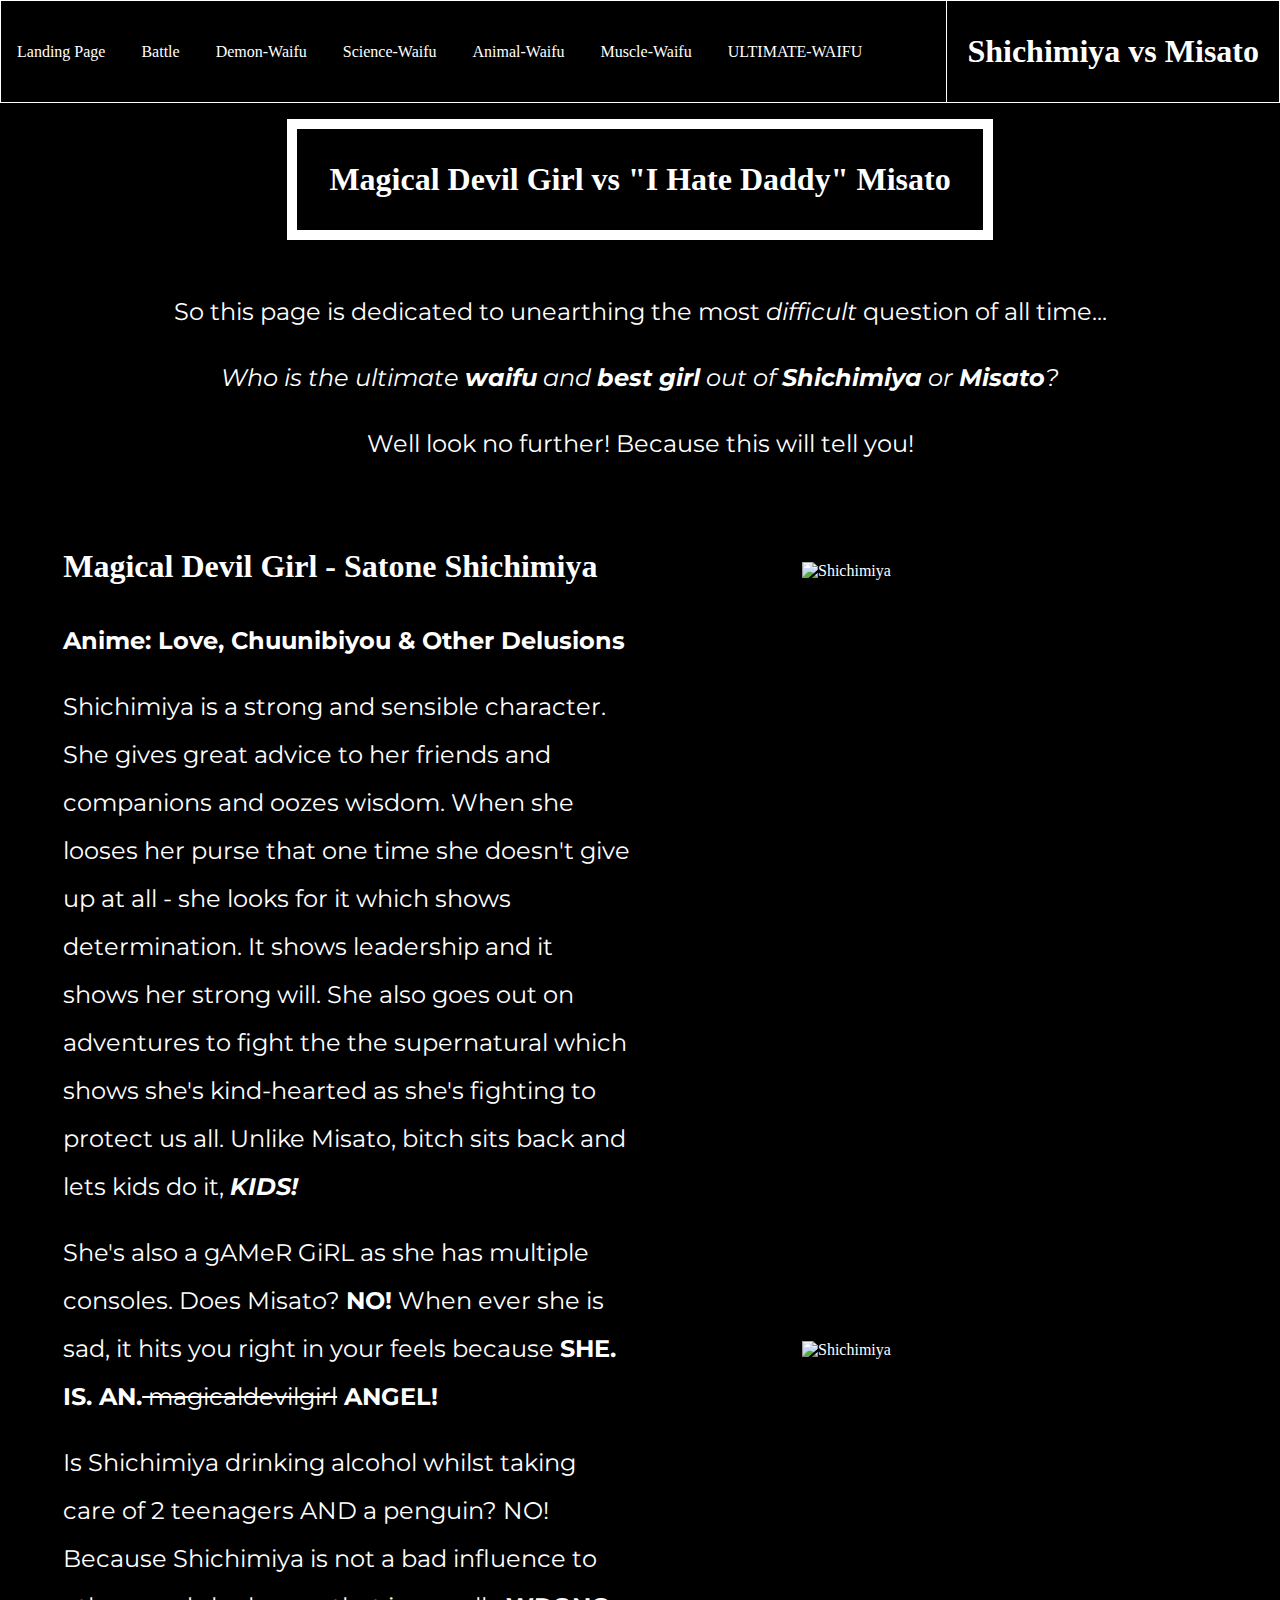
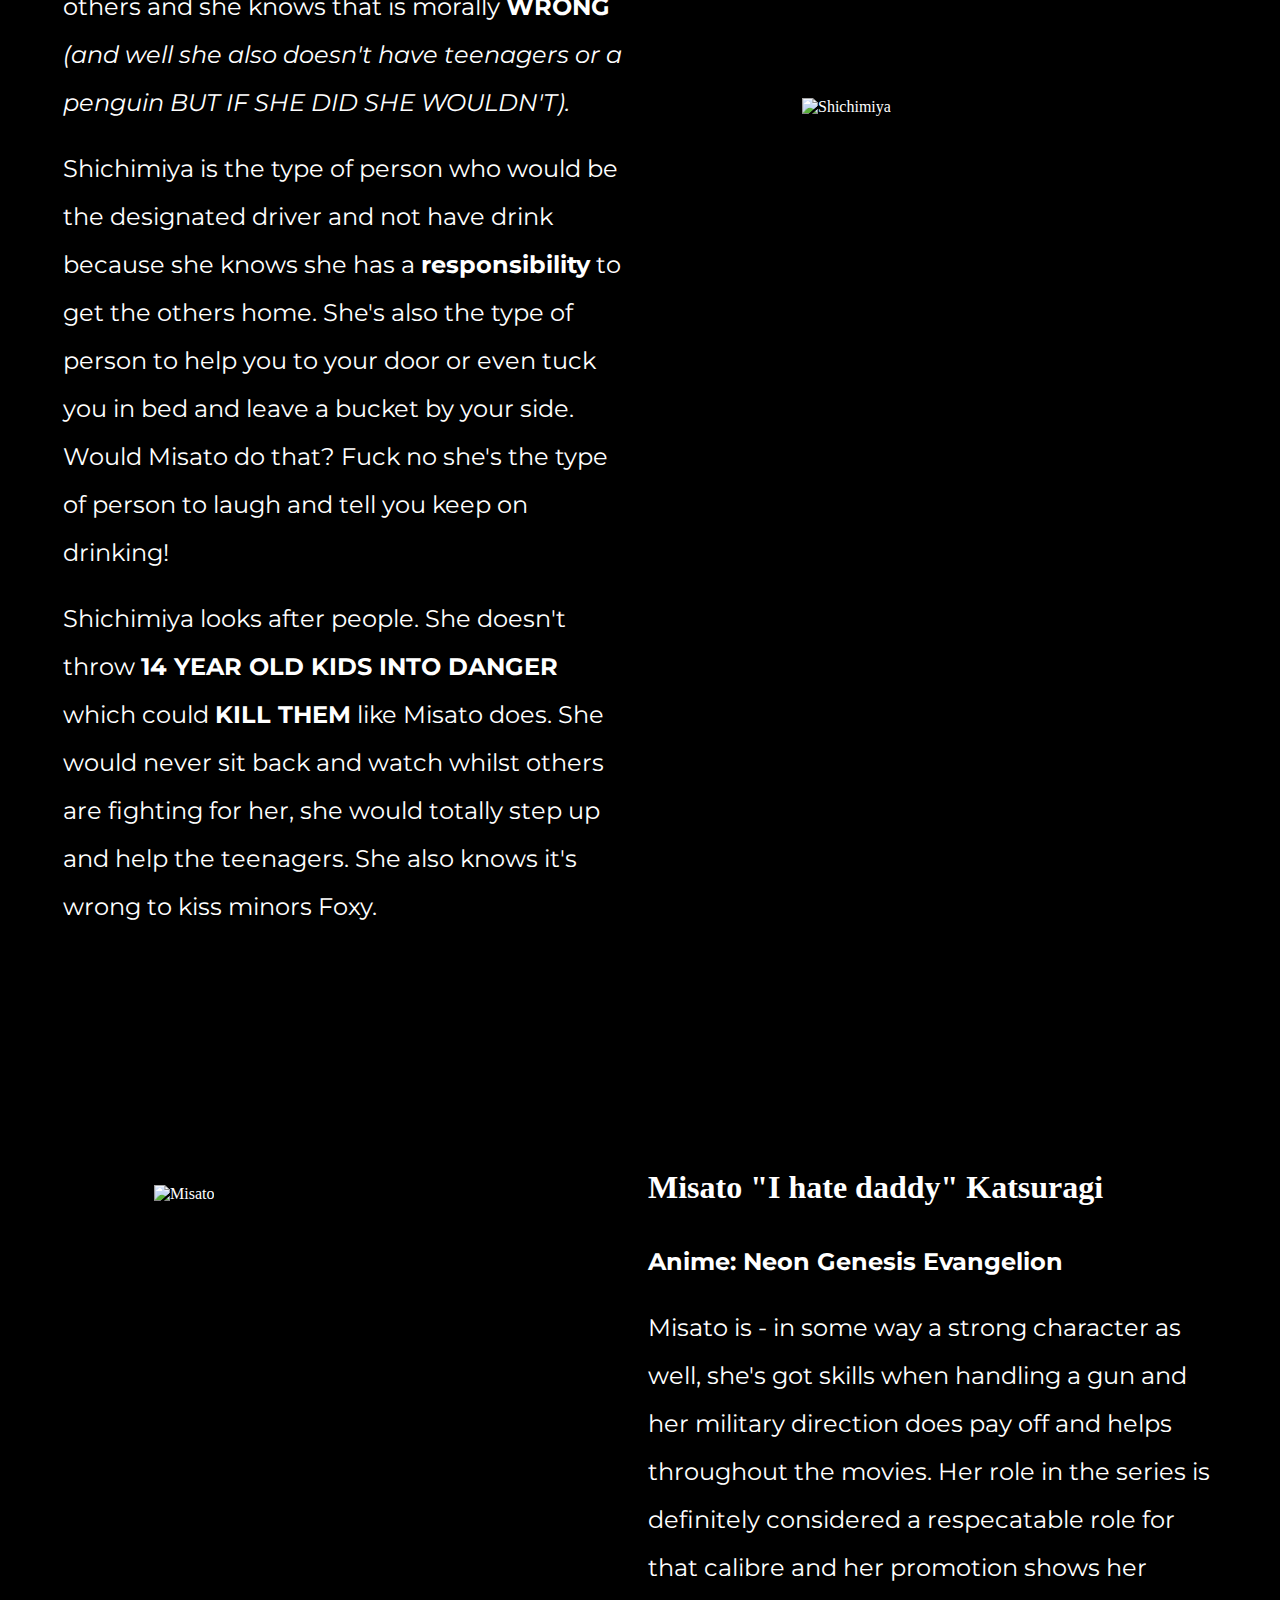
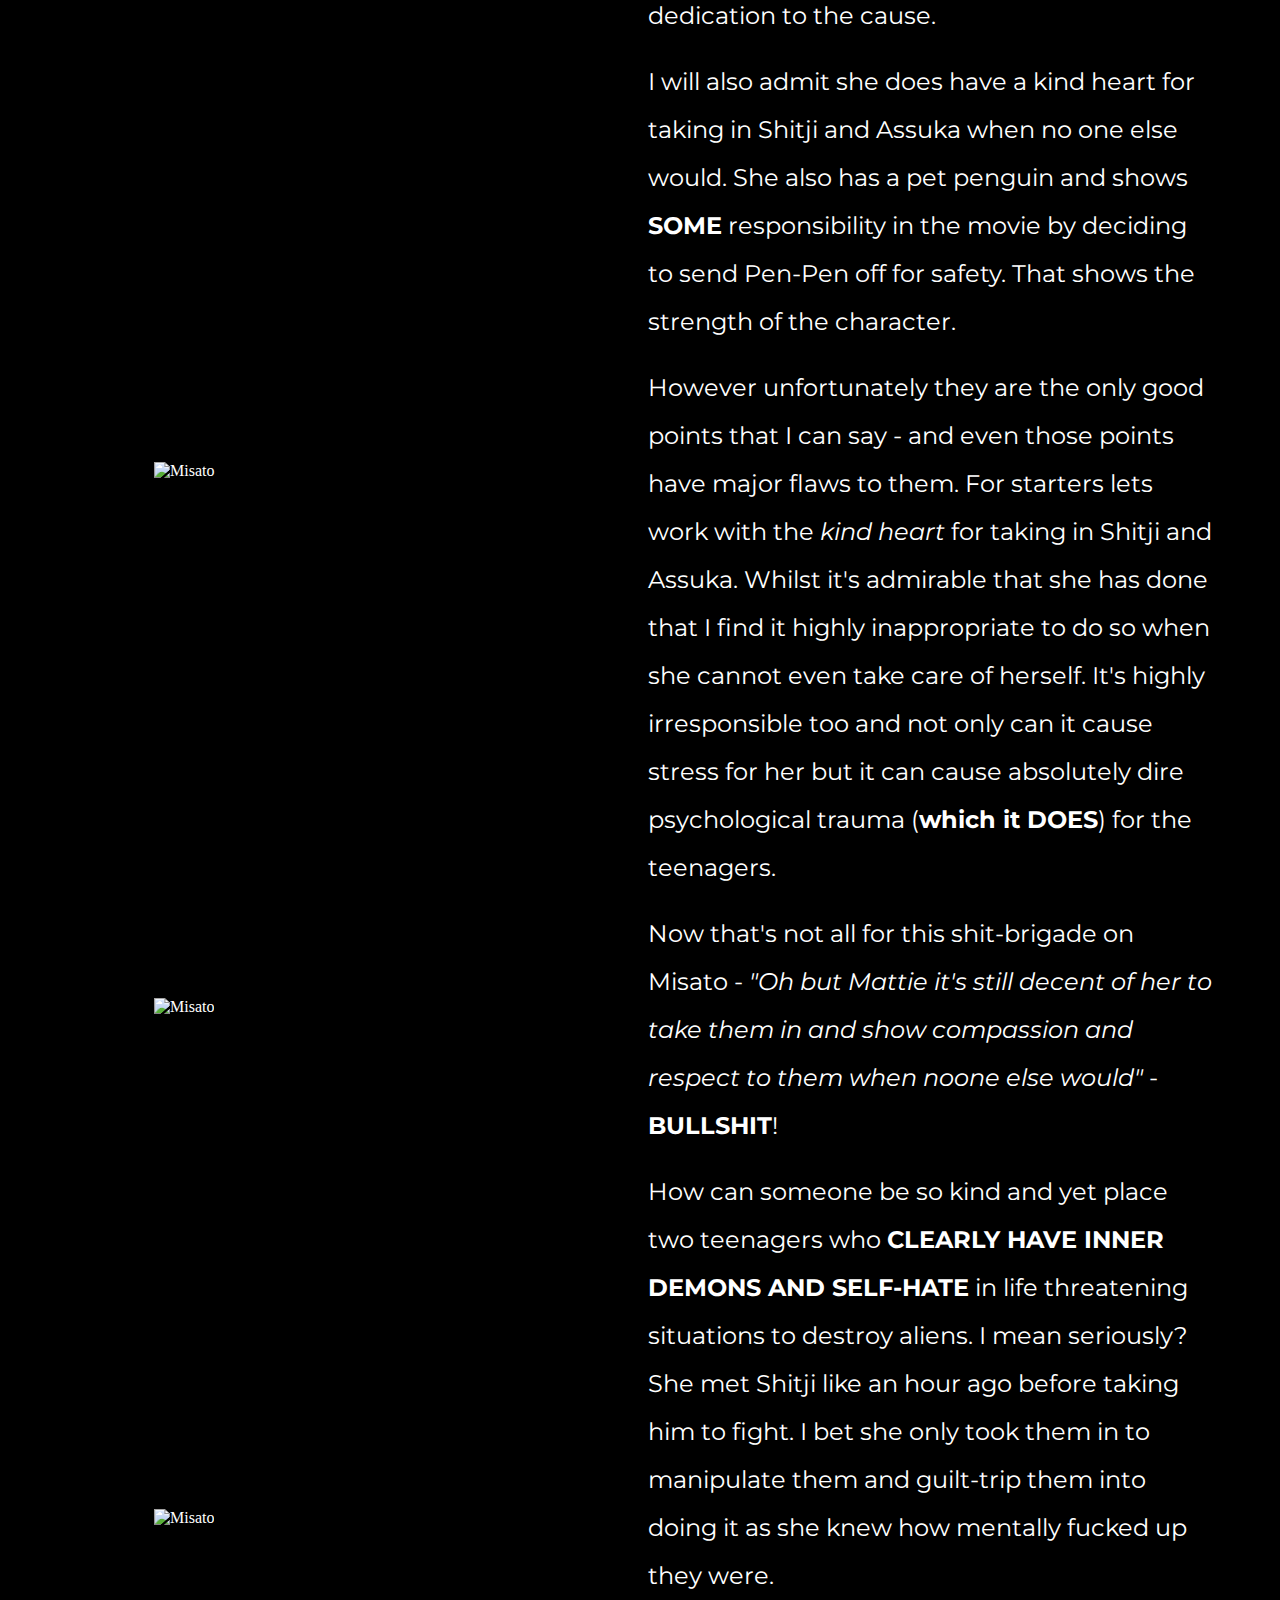
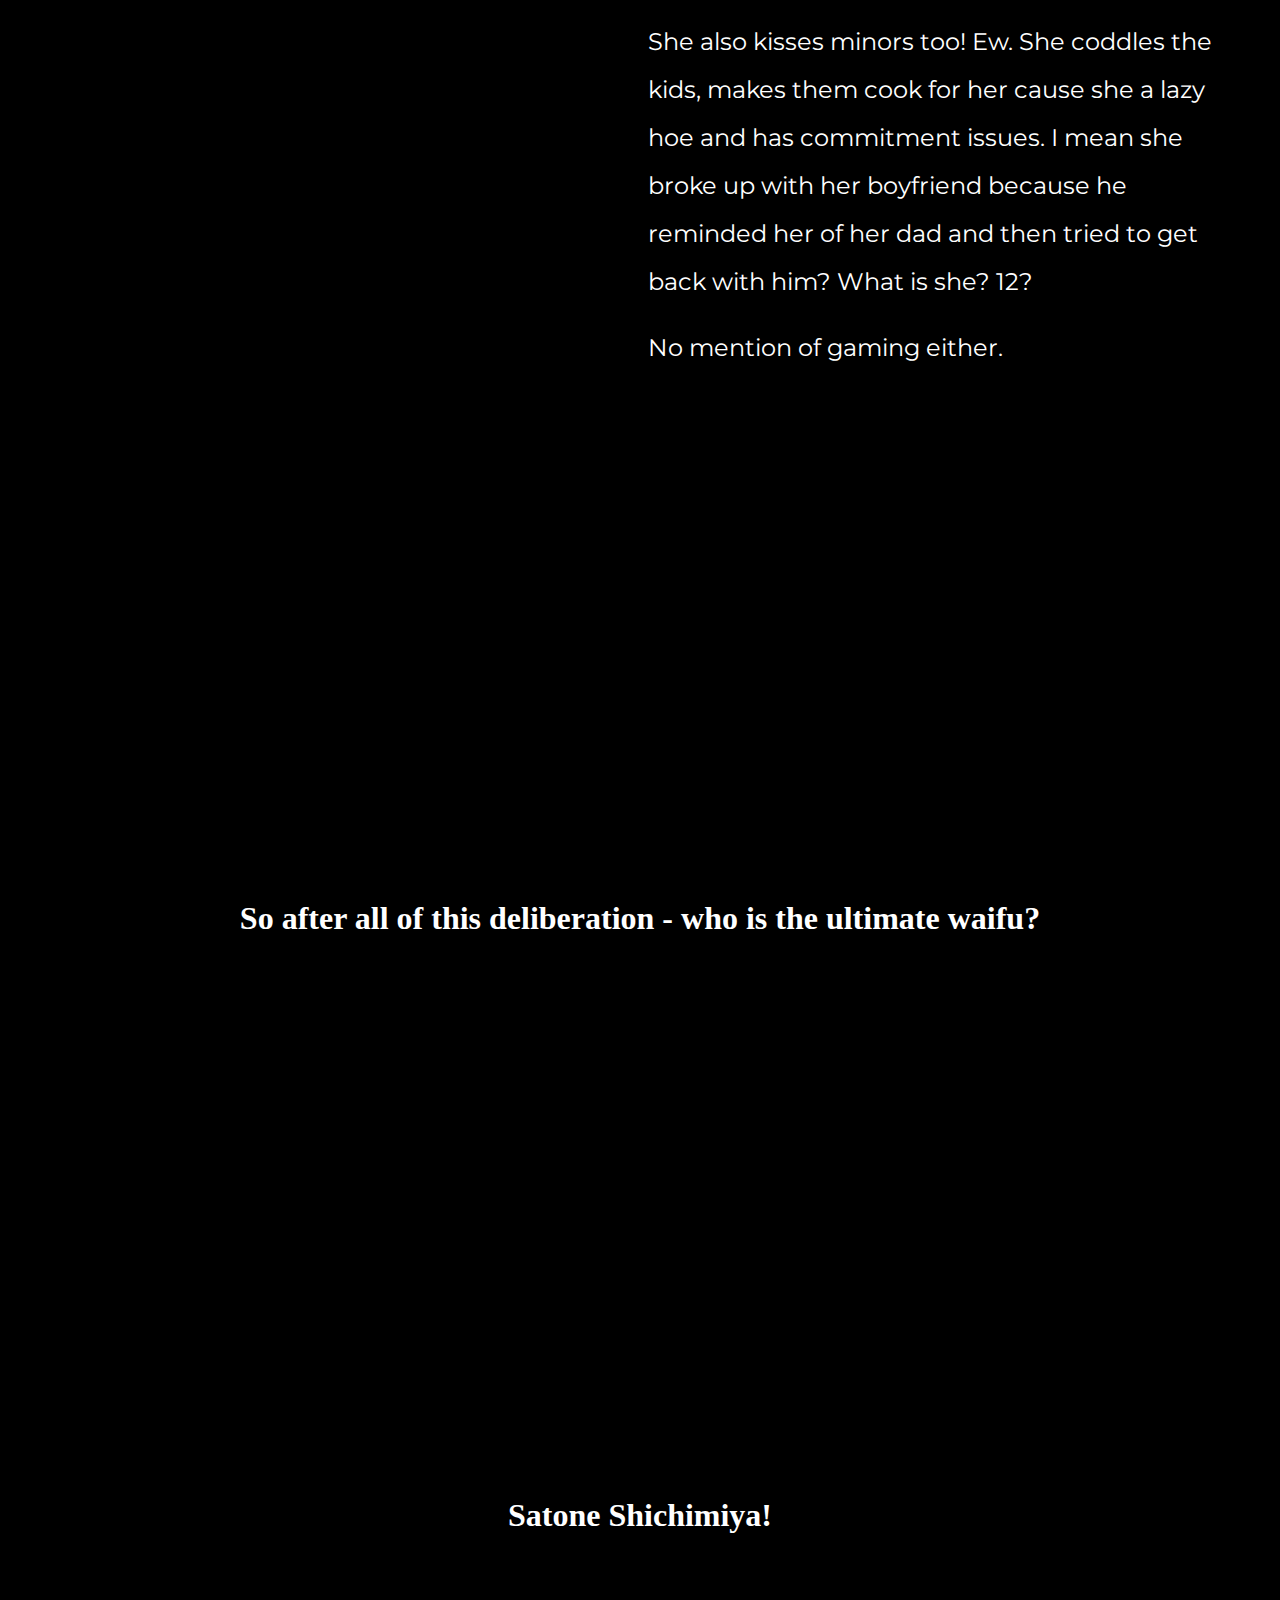
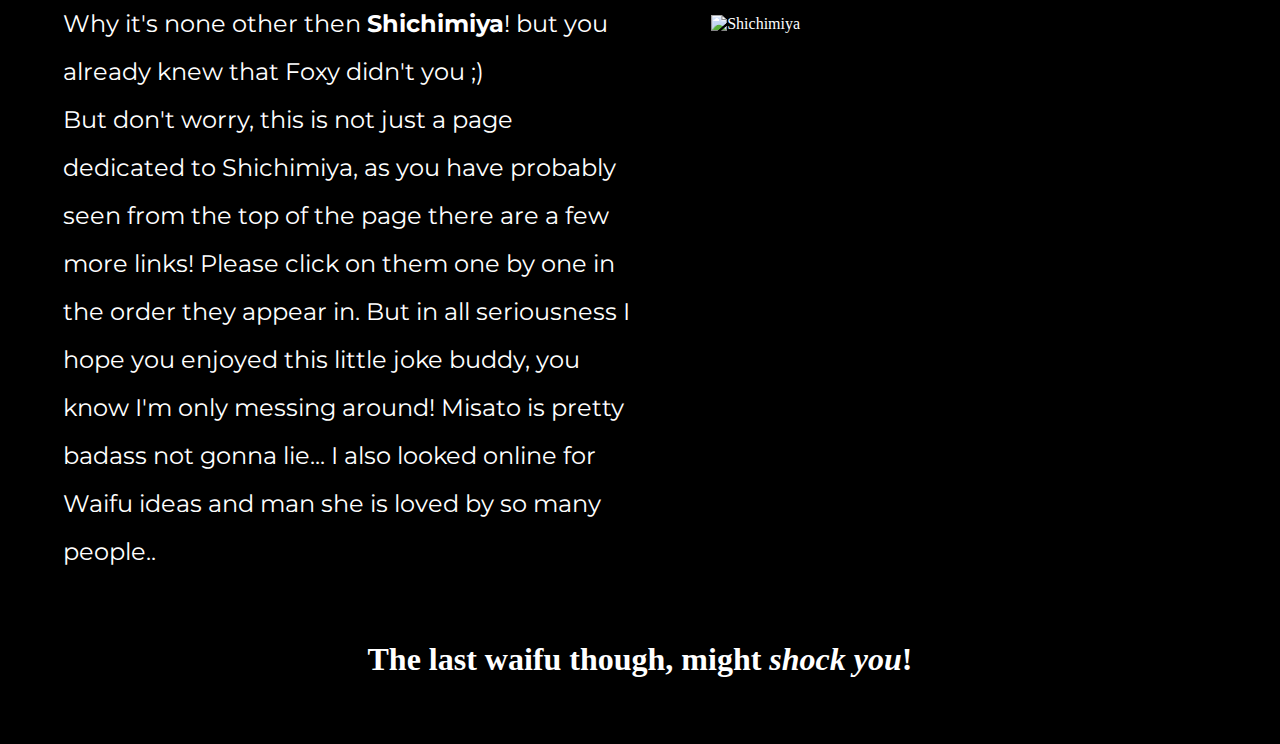
==== fight.html @ 3a4999d4 "Add files via upload" ====
<!DOCTYPE html>
<html lang="en">
<head>
    <meta charset="UTF-8">
    <title>Best Waifu</title>
    <link rel="stylesheet" type="text/css" href="stylesheet.css">
    <link href="https://fonts.googleapis.com/css2?family=Montserrat&family=Permanent+Marker&display=swap" rel="stylesheet">
</head>
<body>
<!-- Header -->
<header id="top" class="grid">
    <div id="links">
        <a class="link" href="index.html">Landing Page</a>
        <a class="link" href="fight.html">Battle</a>
        <a class="link" href="rem.html">Demon-Waifu</a>
        <a class="link" href="bulma.html">Science-Waifu</a>
        <a class="link" href="raphtalia.html">Animal-Waifu</a>
        <a class="link" href="speedwagon.html">Muscle-Waifu</a>
        <a class="link" href="foxy.html">ULTIMATE-WAIFU</a>
    </div>
    <div id="title">
        <h1 id="title-context">Shichimiya vs Misato</h1>
    </div>
</header>

<!-- Main Context -->
<main id="main" class="grid">

    <!-- Title -->
    <div id="fight-title">
        <h1 id="battle-title">Magical Devil Girl vs "I Hate Daddy" Misato</h1>
    </div>

    <!-- Explanation -->
    <div id="fight-explanation">
        <p>So this page is dedicated to unearthing the most <em>difficult</em> question of all time...</p>
        <br>
        <p><em>Who is the ultimate <strong>waifu</strong> and <strong>best girl</strong> out of <strong>Shichimiya</strong>
            or <strong>Misato</strong>?</em></p>
        <br>
        <p>Well look no further! Because this will tell you!</p>
    </div>

    <!-- Shichimiya -->
    <div id="shichimiya-text">
        <h1>Magical Devil Girl - Satone Shichimiya</h1>
        <p><strong>Anime: Love, Chuunibiyou & Other Delusions</strong></p>
        <br>
        <p>Shichimiya is a strong and sensible character. She gives great advice to her friends and companions and oozes wisdom.
        When she looses her purse that one time she doesn't give up at all - she looks for it which shows determination. It shows
        leadership and it shows her strong will. She also goes out on adventures to fight the the supernatural which shows she's kind-hearted
        as she's fighting to protect us all. Unlike Misato, bitch sits back and lets kids do it, <strong><em>KIDS!</em></strong></p>
        <br>
        <p>She's also a gAMeR GiRL as she has multiple consoles. Does Misato? <strong>NO!</strong>
        When ever she is sad, it hits you right in your feels because <strong>SHE. IS. AN.</strong><s> magicaldevilgirl</s><strong> ANGEL!</strong></p>
        <br>
        <p>Is Shichimiya drinking alcohol whilst taking care of 2 teenagers AND a penguin? NO! Because Shichimiya is not a bad influence to others
        and she knows that is morally <strong>WRONG</strong> <em>(and well she also doesn't have teenagers or a penguin BUT IF SHE DID SHE WOULDN'T).</em></p>
        <br>
        <p>Shichimiya is the type of person who would be the designated driver and not have drink because she knows she has a <strong>responsibility</strong>
        to get the others home. She's also the type of person to help you to your door or even tuck you in bed and leave a bucket by your side. Would
        Misato do that? Fuck no she's the type of person to laugh and tell you keep on drinking!</p>
        <br>
        <p>Shichimiya looks after people. She doesn't throw <strong>14 YEAR OLD KIDS INTO DANGER</strong> which could <strong>KILL THEM</strong> like Misato
        does. She would never sit back and watch whilst others are fighting for her, she would totally step up and help the teenagers. She also knows
        it's wrong to kiss minors Foxy.</p>
    </div>
    <div id="shichimiya-image-first">
        <img src="https://m.media-amazon.com/images/I/718PPDUFEvL.jpg" alt="Shichimiya">
    </div>

    <div id="shichimiya-gif-container">
        <img id="shichimiya-gif" src="https://steamuserimages-a.akamaihd.net/ugc/282972201754717514/30727CDE74C9A55FA09422BF06A5309476D9A56C/" alt="Shichimiya">
    </div>
    
    <div id="shichimiya-image-last">
        <img src="https://66.media.tumblr.com/6963867c9e800013c89d3e9fc3760011/tumblr_n9k21wKGmj1tyak95o2_500.png" alt="Shichimiya">
    </div>


    <!-- Misato -->
    <div id="misato-text">
        <h1>Misato "I hate daddy" Katsuragi</h1>
        <p><strong>Anime: Neon Genesis Evangelion</strong></p>
        <br>
        <p>Misato is - in some way a strong character as well, she's got skills when handling a gun and her military direction
        does pay off and helps throughout the movies. Her role in the series is definitely considered a respecatable role for
        that calibre and her promotion shows her dedication to the cause.</p>
        <br>
        <p>I will also admit she does have a kind heart for taking
        in Shitji and Assuka when no one else would. She also has a pet penguin and shows <strong>SOME</strong> responsibility in the movie by deciding to
        send Pen-Pen off for safety. That shows the strength of the character.</p>
        <br>
        <p>However unfortunately they are the only good points that I can say - and even those points have major flaws to them. For starters
        lets work with the <em>kind heart</em> for taking in Shitji and Assuka. Whilst it's admirable that she has done that I find it highly
        inappropriate to do so when she cannot even take care of herself. It's highly irresponsible too and not only can it cause stress for her
        but it can cause absolutely dire psychological trauma (<strong>which it DOES</strong>) for the teenagers.</p>
        <br>
        <p>Now that's not all for this shit-brigade on Misato - <em>"Oh but Mattie it's still decent of her to take them in and show compassion and
        respect to them when noone else would"</em> - <strong>BULLSHIT</strong>!</p>
        <br>
        <p>How can someone be so kind and yet place two teenagers who <strong>CLEARLY HAVE INNER DEMONS
        AND SELF-HATE</strong> in life threatening situations to destroy aliens. I mean seriously? She met Shitji like an hour ago before taking him to fight.
        I bet she only took them in to manipulate them and guilt-trip them into doing it as she knew how mentally fucked up they were.</p>
        <br>
        <p>She also kisses minors too! Ew. She coddles the kids, makes them cook for her cause she a lazy hoe and has commitment issues. I mean
        she broke up with her boyfriend because he reminded her of her dad and then tried to get back with him? What is she? 12?</p>
        <br>
        <p>No mention of gaming either.</p>
    </div>

    <div id="misato-image">
        <img src="https://alchetron.com/cdn/misato-katsuragi-f8fcb54c-5fcd-4a7d-af43-f097345a7c3-resize-750.jpeg" alt="Misato">
    </div>

    <div id="misato-gif-container">
        <img id="misato-gif" src="https://i.pinimg.com/originals/29/92/0f/29920faa944992dfcb1acd5e472eb594.gif" alt="Misato">
    </div>

    <div id="misato-image-last">
        <img src="https://i.redd.it/lldrxg7bb9p01.jpg" alt="Misato">
    </div>

    <div id="misato-funny">
        <img src="https://66.media.tumblr.com/eb055fbcd3d4d2b926c85e52b626af3a/tumblr_necao2e8v21qcpckso1_1280.png" alt="Misato">
    </div>

    <!-- Winner -->
    <h1 id="battle-winner-title">So after all of this deliberation - who is the ultimate <strong>waifu</strong>?</h1>
    <h1 id="battle-winner-shichimiya">Satone Shichimiya!</h1>
    <div id="battle-winner">
        <br>
        <p>Why it's none other then <strong>Shichimiya</strong>! but you already knew that Foxy didn't you ;)</p>
        <p>But don't worry, this is not just a page dedicated to Shichimiya, as you have probably seen from the top
        of the page there are a few more links! Please click on them one by one in the order they appear in. But in all
        seriousness I hope you enjoyed this little joke buddy, you know I'm only messing around! Misato is pretty badass
        not gonna lie... I also looked online for Waifu ideas and man she is loved by so many people..</p>
        <br>
    </div>
    <div id="battle-winner-image">
        <img id="gif-winner" src="https://media1.tenor.com/images/158a49b3416e4c8980fa31bf71c822b1/tenor.gif?itemid=14599384" alt="Shichimiya">
    </div>

    <h1 id="last-one">The last waifu though, might <em>shock you</em>!</h1>

</main>

</body>
</html>
---- stylesheet.css ----
/*Default Values*/
*{
    padding: 0;
    margin: 0;
}

body{
    background-color: black;
    color: white;
}

h1, a{
    font-family: 'Permanent Marker', cursive;
    padding: 1em 0;
}

p{
    font-family: 'Montserrat', sans-serif;
    line-height: 2em;
    font-size: x-large;
}

.grid{
    display: grid;
    grid-template-columns:1fr 1fr 1fr 1fr;
    grid-auto-rows: auto auto auto auto auto auto auto auto auto;
}


                                         /* battle.html */

                                             /*header*/
#top{
    grid-column-start: 1;
    grid-column-end: 5;
    border: 1px solid white;
}

#links{
    grid-column-start: 1;
    grid-column-end: 5;
    justify-self: start;
    align-self: center;
}

.link{
    text-decoration: none;
    color: white;
    padding: 0 1em;
}

.link:hover{
    text-decoration: underline red;
}

#title{
    grid-column-start: 5;
    grid-column-end: 6;
    justify-self: end;
    align-self: center;
    border-left: solid 1px white;
}

#title-context{
    margin-right: 20px;
    padding-left: 20px;
}

                                             /*Main Context*/
#main{
    grid-column-start: 1;
    grid-column-end: 5;
    grid-gap: 1em;
}

                                                /*Title*/
#fight-title{
    grid-column: 1 / 5;
    grid-row: 2 / 3;
    justify-self: center;
    align-self: center;
    padding: 0 0 2em 0;
}

#battle-title{
    border: 10px solid white;
    padding: 1em;
}

                                              /*Explanation*/
#fight-explanation{
    grid-column: 1 / 5;
    grid-row: 3 / 4;
    justify-self: center;
    align-self: center;
    text-align: center;
    padding: 0 0 2em 0;
}


                                               /*Shichimiya*/
#shichimiya-text{
    grid-column: 1 / 3;
    grid-row: 4 / 5;
    justify-self: center;
    align-self: center;
    margin-left: 10%;
    margin-bottom: 30%;
}

#shichimiya-image-first{
    grid-column: 3 / 4;
    grid-row: 4 / 5;
    position: relative;
    top: 2.1%;
    left: 50%;
}

#shichimiya-image-first img{
    height: auto;
    max-width: 120%;
    justify-self: center;
    align-self: center;
    object-fit: cover;
}

#shichimiya-gif-container{
    grid-column: 3 / 4;
    grid-row: 4 / 5;
    position: relative;
    top: 2%;
    left: 50%;
}

#shichimiya-gif{
    display: block;
    position: absolute;
    bottom: 49.6%;
    height: 15%;
    width: 120%;
}

#shichimiya-image-last{
    grid-column: 3 / 4;
    grid-row: 4 / 5;
    position: relative;
    top: 53.6%;
    left: 50%;
}

#shichimiya-image-last img{
    height: auto;
    width: 120%;
    justify-self: center;
    align-self: center;
    object-fit: cover;
}

                                                /*Misato*/
#misato-text{
    grid-column: 3 / 5;
    grid-row: 5 / 6;
    justify-self: center;
    align-self: center;
    margin-right: 10%;
}

#misato-image{
    grid-column: 1 / 2;
    grid-row: 5 / 6;
    position: relative;
    left: 50%;
    top: 2%
}

#misato-image img{
    height: auto;
    max-width: 150%;
    justify-self: center;
    align-self: center;
    object-fit: cover;
}

#misato-gif-container{
    grid-column: 1 / 2;
    grid-row: 5 / 6;
    position: relative;
    left: 50%;
    bottom: 5%;
}

#misato-gif{
    display: block;
    position: absolute;
    bottom: 37%;
    height: 20%;
    width: 135%;
}

#misato-image-last{
    grid-column: 1 / 2;
    grid-row: 5 / 6;
    position: relative;
    top: 60%;
    left: 50%;
}

#misato-image-last img{
    height: 20%;
    max-width: 135%;
    justify-self: center;
    align-self: center;
}

#misato-funny{
    grid-column: 1 / 2;
    grid-row: 5 / 6;
    position: relative;
    top: 81%;
    left: 50%;
}

#misato-funny img{
    height: auto;
    max-width: 135%;
    justify-self: center;
    align-self: center;
}

                                                /*Winner*/
#battle-winner-title{
    grid-column: 1/5;
    grid-row: 6/7;
    justify-self: center;
    align-self: center;
    padding: 4em;
    margin-top: 30%;
    margin-bottom: 30%;
}

#battle-winner-shichimiya{
    grid-column: 1/5;
    grid-row: 7/8;
    justify-self: center;
    align-self: center;
}

#battle-winner{
    grid-column: 1 / 3;
    grid-row: 8 / 9;
    justify-self: center;
    align-self: center;
    margin-left: 10%;
    margin-bottom: 10%;
}

#battle-winner-image{
    grid-column: 3 / 5;
    grid-row: 8 / 9;
}

#battle-winner-image img{
    display: block;
    position: relative;
    bottom: -5%;
    left: 10%;
    min-height: 40%;
    width: 80%;
}

#last-one{
    grid-column: 1/5;
    grid-row: 9/10;
    justify-self: center;
    align-self: center;
    margin-top: -5%;
}
































/* fight.html */



/* rem.html */



/* bulma.html */



/* raphtalia.html */


/* speedwagon.html */



/* foxy.html */
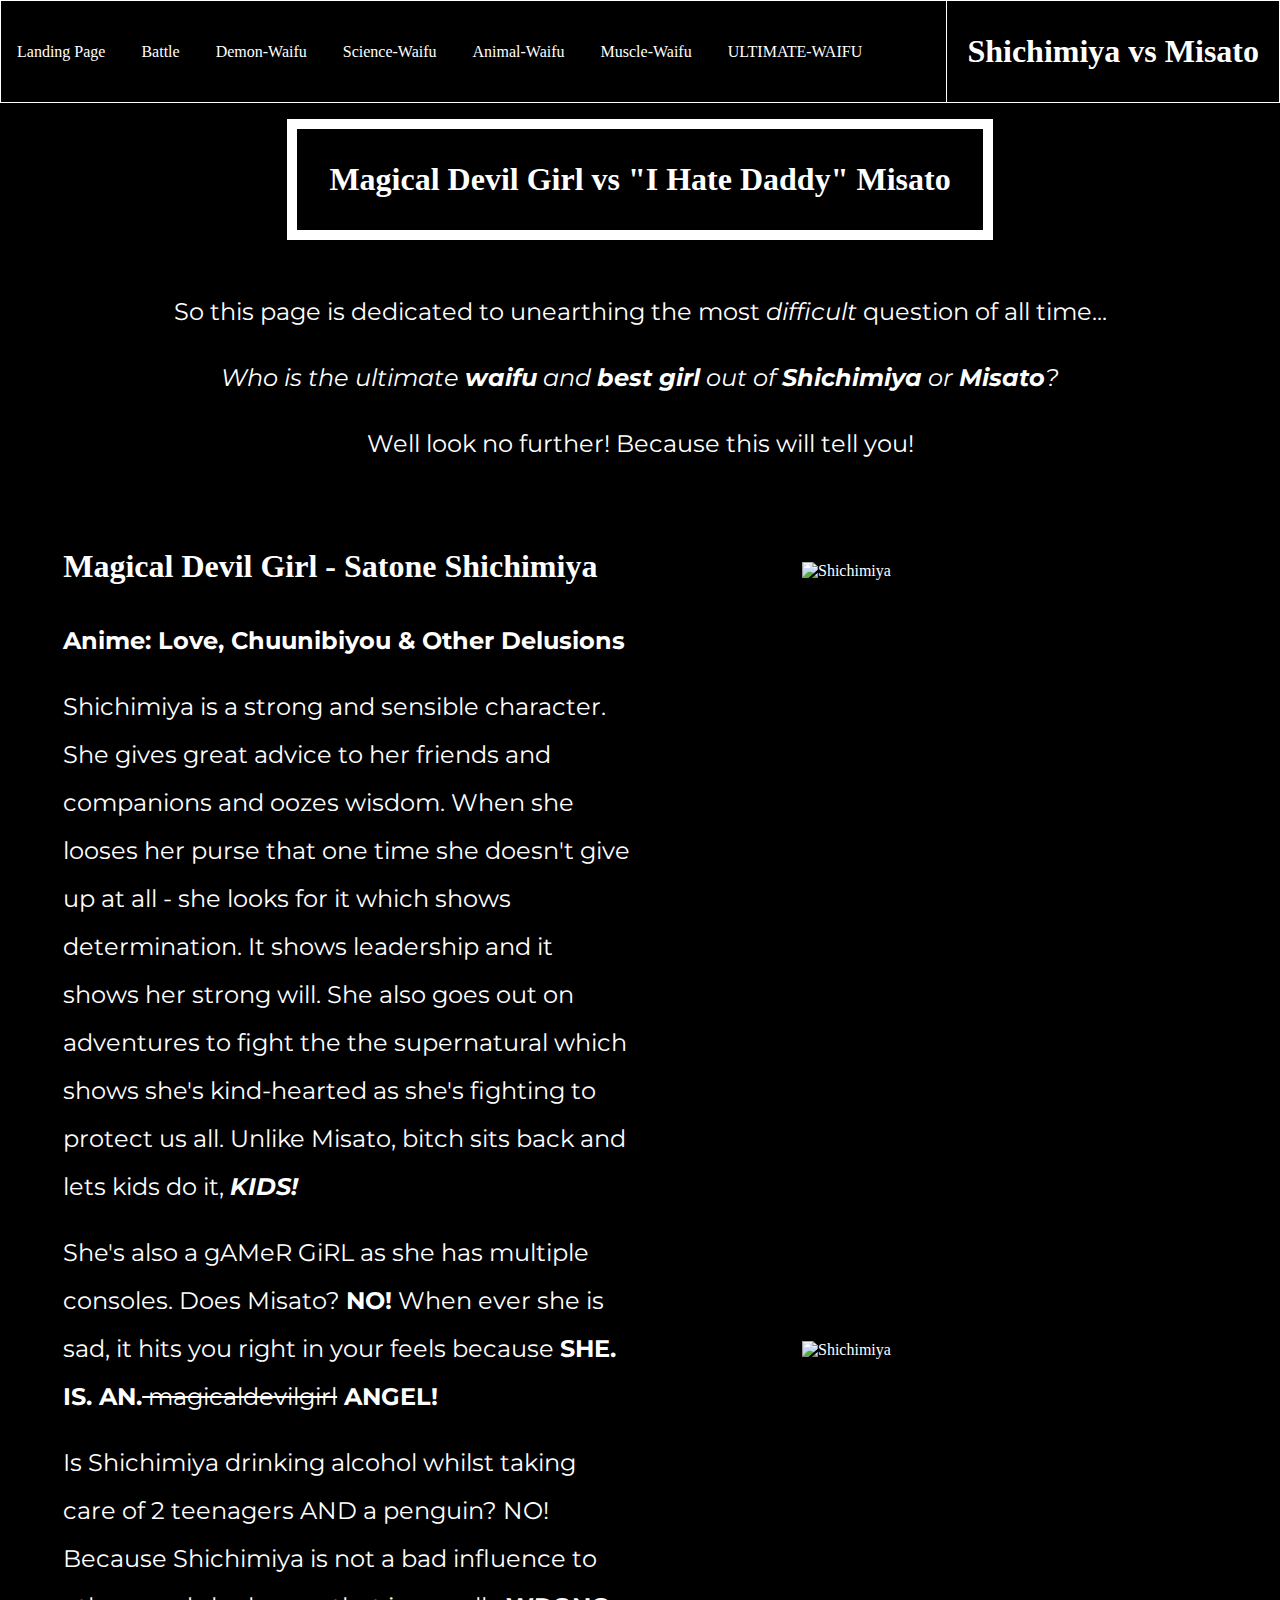
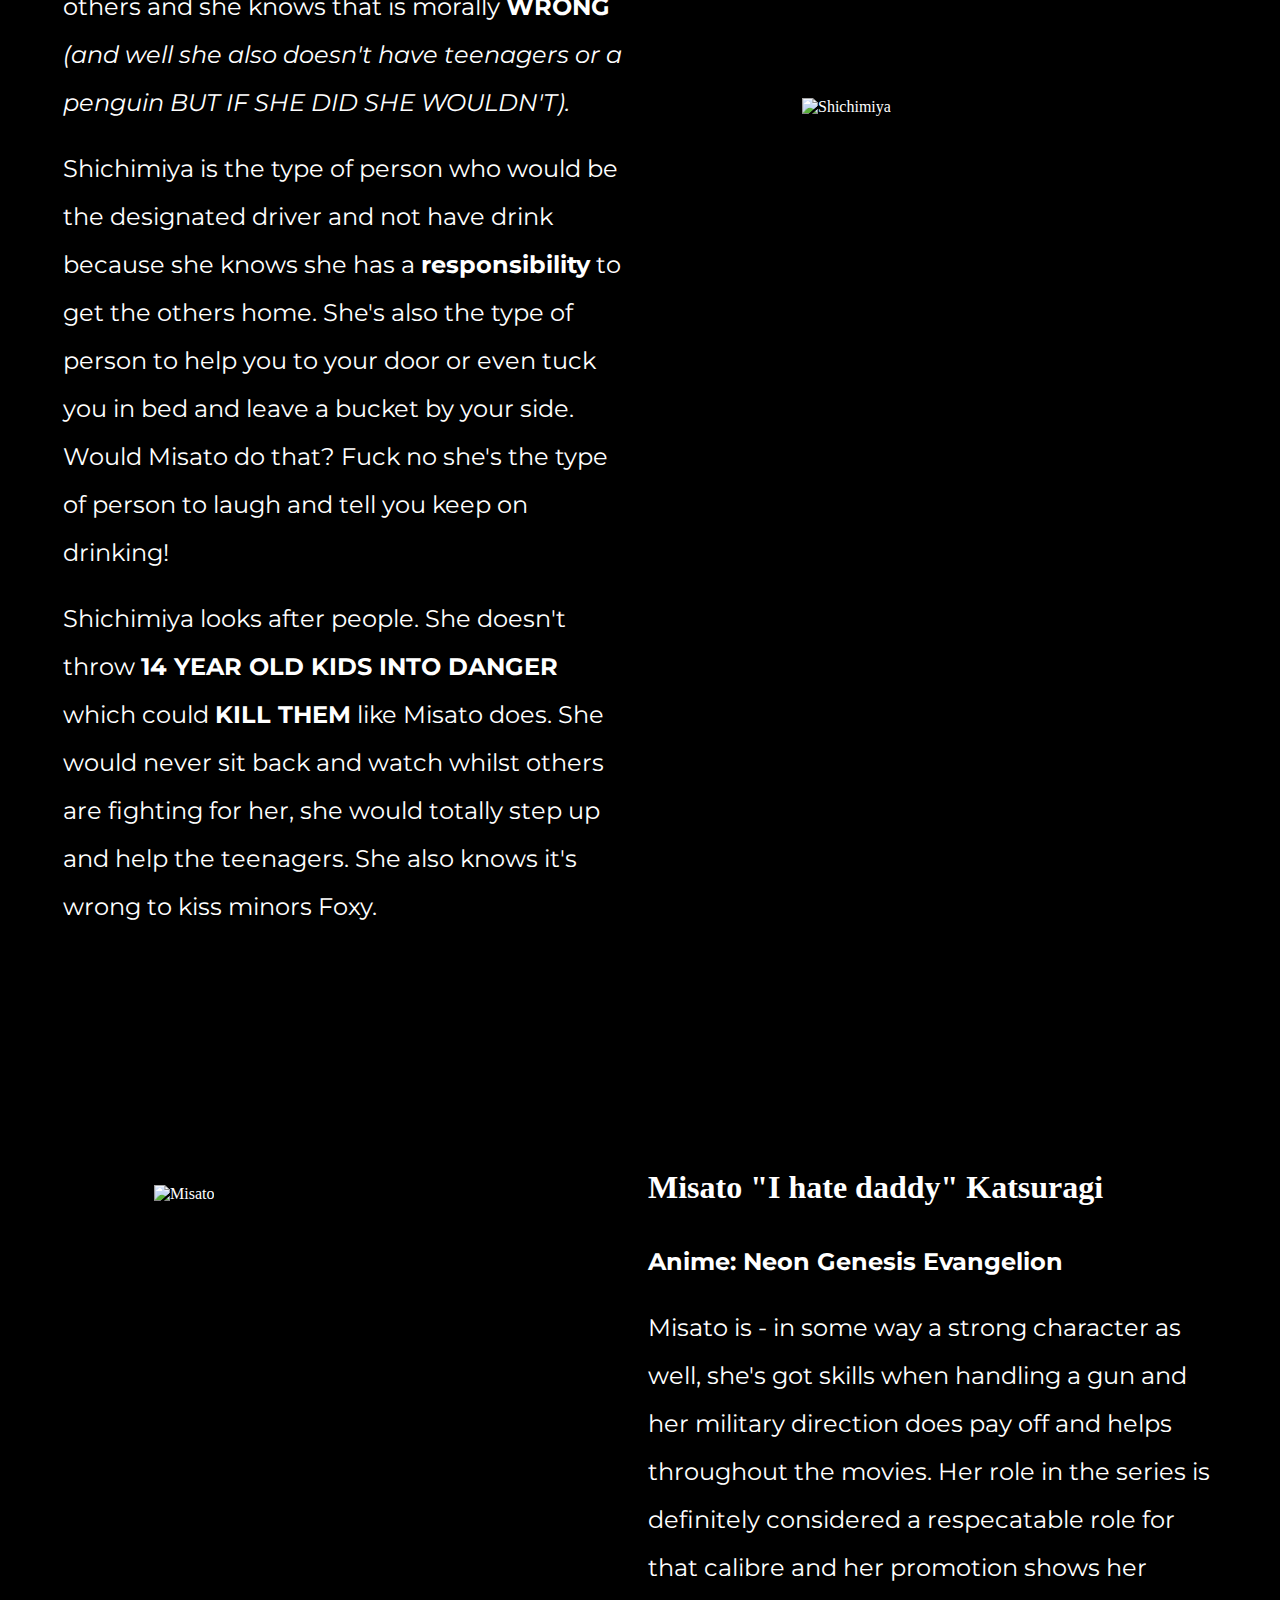
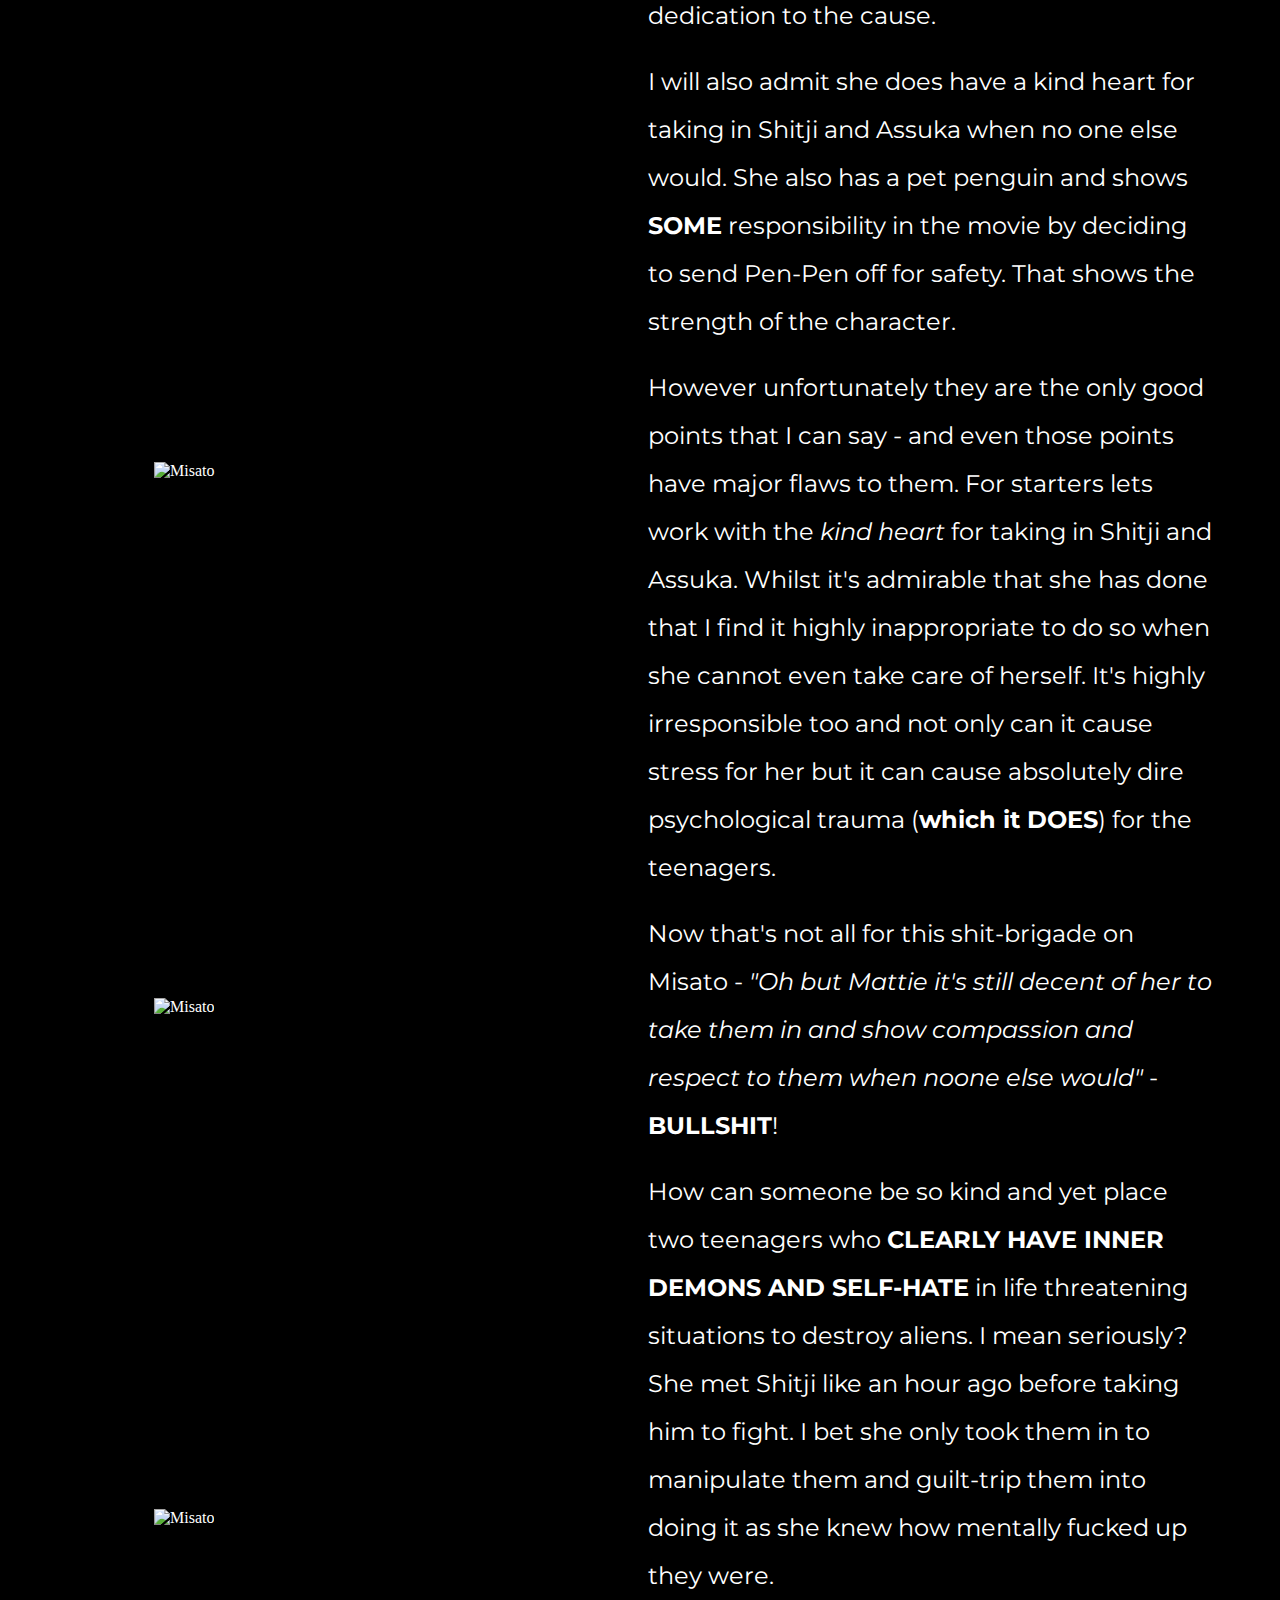
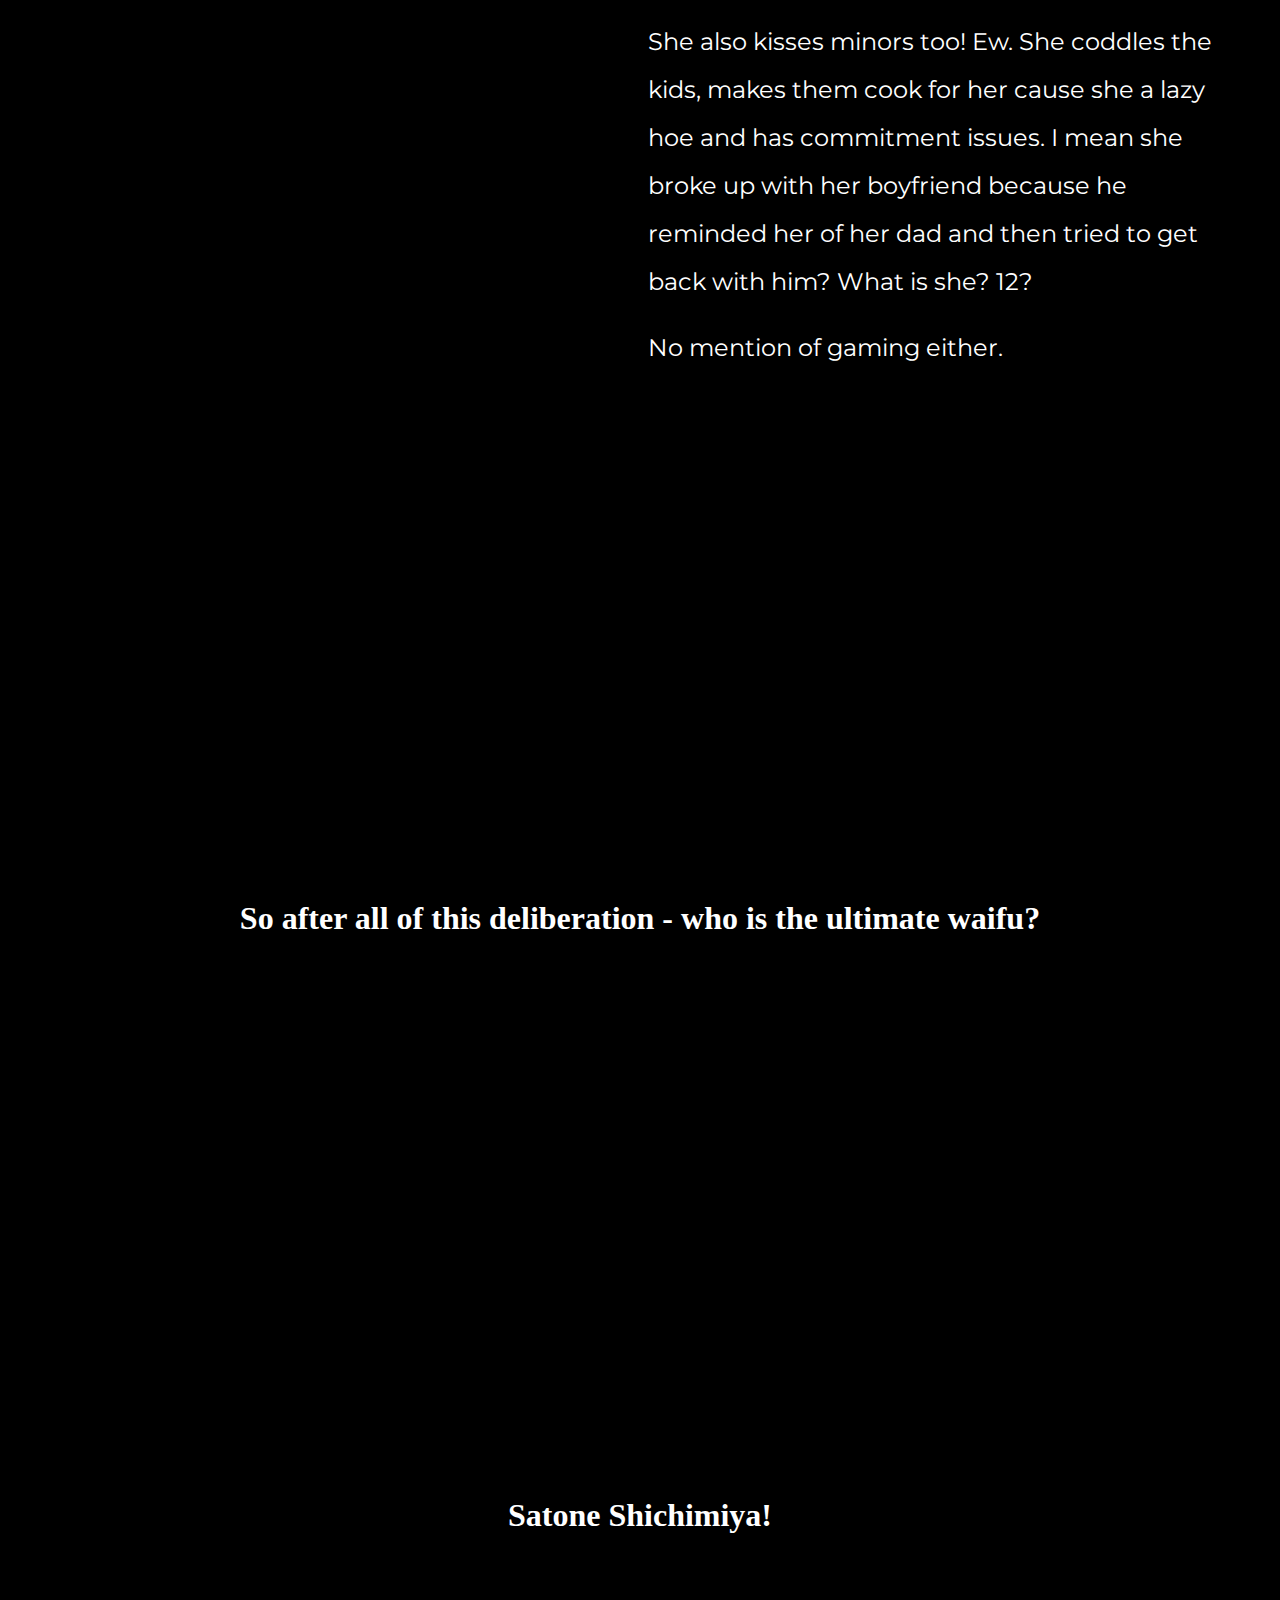
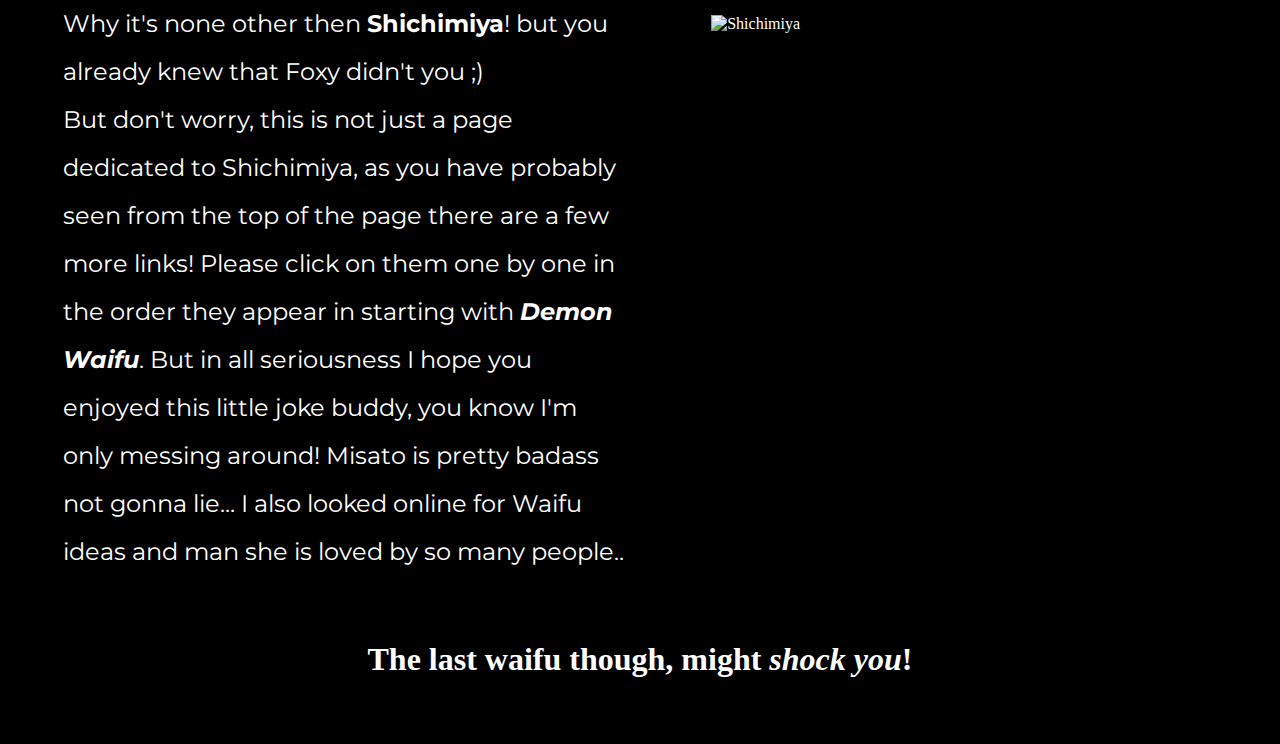
==== commit 7de04026: "Update fight.html" ====
--- a/fight.html
+++ b/fight.html
@@ -132,7 +132,7 @@
         <br>
         <p>Why it's none other then <strong>Shichimiya</strong>! but you already knew that Foxy didn't you ;)</p>
         <p>But don't worry, this is not just a page dedicated to Shichimiya, as you have probably seen from the top
-        of the page there are a few more links! Please click on them one by one in the order they appear in. But in all
+        of the page there are a few more links! Please click on them one by one in the order they appear in starting with <strong><em>Demon Waifu</em></strong>. But in all
         seriousness I hope you enjoyed this little joke buddy, you know I'm only messing around! Misato is pretty badass
         not gonna lie... I also looked online for Waifu ideas and man she is loved by so many people..</p>
         <br>
@@ -146,4 +146,4 @@
 </main>
 
 </body>
-</html>+</html>
